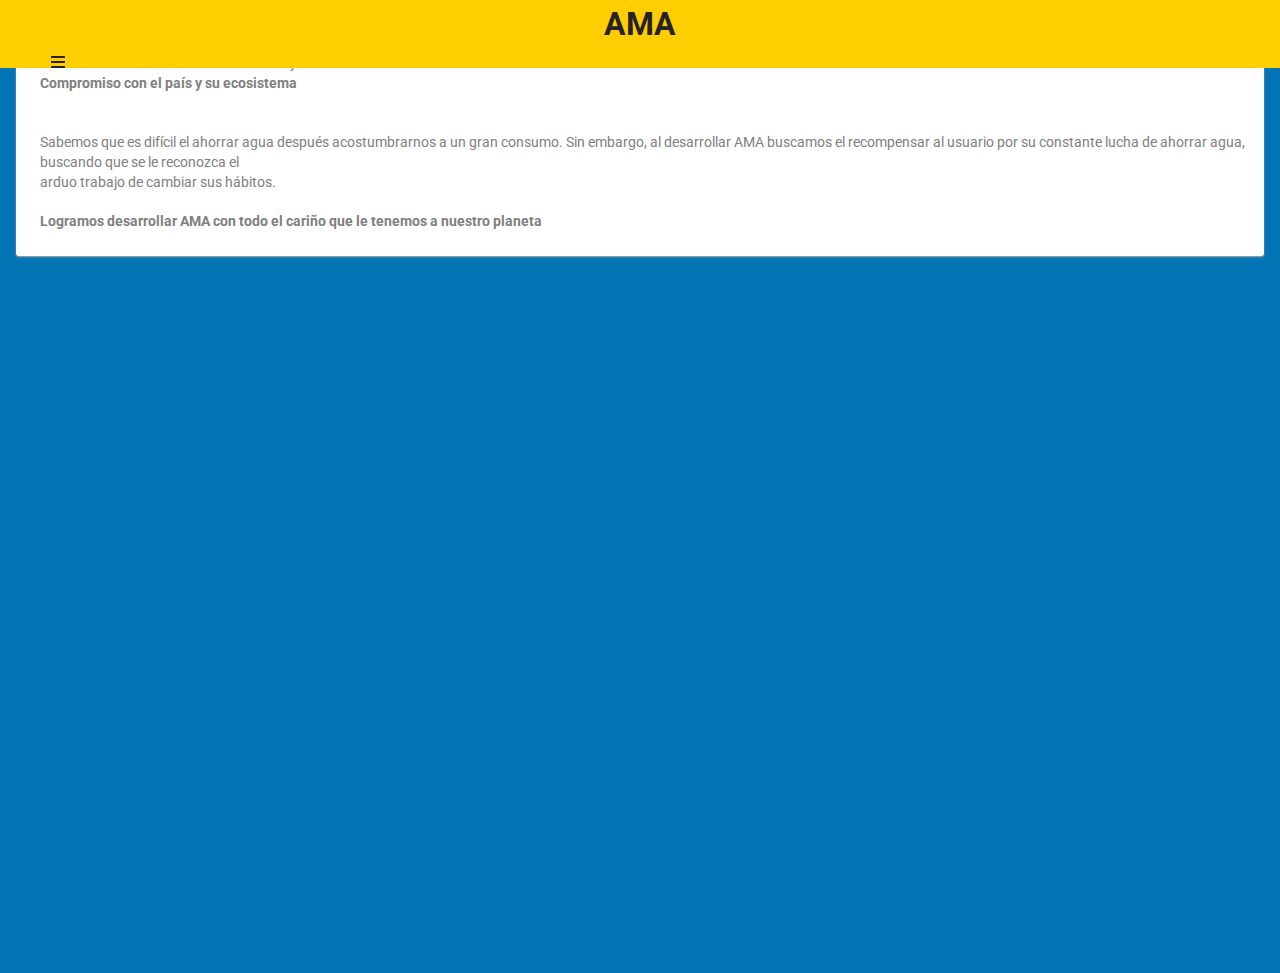
==== acercaDe.html @ b21fa42d "Add files via upload" ====
<!DOCTYPE html>
<html>
	<head>
		<title>Inicio/Sucursales</title>
		<meta charset="utf-8">
		<meta name="viewport" content="width=device-width, user-scalable=no, initial-scale=1, maximum-scale=1">
		<script type="text/javascript" src="js/funciones.js"></script>
		<script type="text/javascript" src="js/grafica/Chart.js"></script>
		<script type="text/javascript" src="js/grafica/Chart.bundle.js"></script>
		<script type="text/javascript" src="js/grafica/Chart.bundle.min.js"></script>
		<script type="text/javascript" src="js/grafica/Chart.min.js"></script>
		<link rel="stylesheet" type="text/css" href="css/main.css">
		<link rel="stylesheet" type="text/css" href="css/tarjetas.css">
		<link rel="stylesheet" type="text/css" href="css/menuDes.css">
		<link rel="stylesheet" type="text/css" href="css/Fonts/stylesheet.css">
		<link rel="stylesheet" type="text/css" href="css/FontAwesome/fontawesome-all.css">
		<meta http-equiv="Content-Security-Policy" content="default-src * 'unsafe-inline' 'unsafe-eval'; script-src * 'unsafe-inline' 'unsafe-eval' ; connect-src * 'unsafe-inline'; img-src * data: blob: 'unsafe-inline'; frame-src *; style-src * 'unsafe-inline';">
	</head>
	<body id="inicio" onload="level();">
		<form name="filtro" method="get">
				<div id="sidebar" class="sidebar">
				<div class="ama" style="background-color:  #262228">
					<h1 class="txt-cntr">AMA</h1>
				</div>
				<div class="user" >
					<div id="izq">
						<img class="img" id="img1" src="img/user.png" style="padding-left:15px; height: 75%;">
						<p style="font-size: 20px; padding-left: 35px; color: white;  " id="level"></p>
					</div>
					<div id="der">						
						
					</div>
						
					
				</div>
				<div style="width: 100%; height: 100%; background-color: #FFCE00;">
					<ul class="menu">
						<br>
						<i class="fa fa-home" style="font-size: 25px; float: left; margin-top: 5px; color: white;"></i><li><a href="inicio.html" style="width: 80%; float: left; margin-left: 10px; font-size: 22px; color: white;">     Pagina Principal</a></li><br><br><br>

						<i class="fa fa-gift" style="font-size: 25px; float: left; margin-top: 5px; color: white;"></i><li><a href="promociones.html" style="width: 80%; float: left; margin-left: 10px; font-size: 22px; color: white;">		Recompensas</a></li><br><br><br>

						<i class="fas fa-chart-line" style="font-size: 25px; float: left; margin-top: 5px; color: white;"></i><li><a href="Graficos.html" style="width: 80%; float: left; margin-left: 10px; font-size: 22px; color: white;">			Ranking</a></li><br><br><br>

						<i class="fas fa-question-circle" style="font-size: 25px; float: left; margin-top: 5px; color: white;"></i><li><a href="acercaDe.html" style="width: 80%; float: left; margin-left: 10px; font-size: 22px; color: white;">	  Sobre AMA</a></li><br><br><br>
	 
						<i class="fas fa-comments" style="font-size: 25px; float: left; margin-top: 5px; color: white;"></i><li><a href="#" style="width: 80%; float: left; margin-left: 10px; font-size: 22px; color: white;">				Contacto</a></li>

					</ul>
				</div>
			</div>
			<div class="nav-bar">
				<div id="contenido">
					<i id="abrir" class="abrir-cerrar fas fa-bars" onclick="mostrar()" style="color: var(--oscuro);"></i>
					<i id="cerrar" class="abrir-cerrar fas fa-bars" href="#" onclick="ocultar()" style="color: var(--oscuro);"></i>
				</div>
				<div class="header"><h1 class="txt-cntr">AMA</h1></div>
				
			</div>
			<div class="titulo">
				<h2>Nosotros</h2>
			</div>
			<div class="consejos2">
				<div class='card' >
					<h1 style='color: #007849; font-weight: bold; font-size: 18px;'>Compromiso con el ambiente</h1>
					<h2>Al utilizar AMA tenemos claro nuestro objetivo:</h2>
					<h2 style="font-weight: bold;">Compromiso con el país y su ecosistema</h2><br><br>
					<h2>Sabemos que es difícil el ahorrar agua después acostumbrarnos a un gran consumo. Sin embargo, al desarrollar AMA
					 buscamos el recompensar al usuario por su constante lucha de ahorrar agua, buscando que se le reconozca el</h2>
					<h2>arduo trabajo de cambiar sus hábitos.</h2><br>
					<h2 style="font-weight: bold;">Logramos desarrollar AMA con todo el cariño que le tenemos a nuestro planeta</h2>
				</div>
			</div>
		</form>
	</body>
</html>
---- css/main.css ----
@charset "utf-8";

:root{

	--principal: #0375B4;
	--secundario: #007849;
	--complemento: #FFCE00;
	--oscuro: #262228;
}

*{
	margin:0px;
	padding:0px;
	font-family: 'tajawalregular';
	box-sizing:border-box;
}
html{
	height: 100%;
}
body{
	height: 100%;
}
.contenedor{
	position: absolute;
	width: 100%;
	height: 100%;
	background-image: url(../img/fondo.png);
	left: 0px;
	background-size: 380%;
	background-position: -350px 0px;
}
.center{
	background-color: rgba(255,255,255,0.6);
	width: 90%;
	position: absolute;
	left: 5%;
	top: 20%;
	border-radius: 10px;
}
#logo{
	position: relative;
	width: 30%;
}
a:link, a:visited, a:hover, a:active {
    text-decoration: none;
    color: #4186E4;
}
table{border-spacing:0;border-collapse:collapse;}
td,th{padding:0;}
button,input,textarea{margin:0;font:inherit;color:inherit;}
input{
	margin-top:2%;
	width:80%;
	height:30px;
	border:none;
	background-color: transparent;
	border-bottom: 2px solid;
}
.bt{border:0;opacity:0.9;cursor:pointer;border-radius:4px;width:80%;height:30px;margin-top:2%;}
.bt-df{
	background-color:#4186E4;
	color:aliceblue;
	font-style:normal;
	border-color:#828DE8;
	margin-top: 50px;
	border: 1px solid;
}
.bt-sc{background-color:#3EB430;color:aliceblue;font-style:normal;}
.bt-wn{background-color:#DB1013;color:aliceblue;font-style:normal;}
.hl-df{color:#4186E4;} /*High Lightning*/
.hl-sc{color:#3EB430;} /*High Lightning*/
.hl-wn{color:#DB1013;} /*High Lightning*/
.fnt-bold{font-weight:bold;}
.fnt-nrml{font-style: normal;}
.ftn-itlc{font-style: italic;}
.bt:hover{opacity:1;}
.bt:active{transform: scale(0.95);}
.center-vertical{ margin-bottom: 10%; color: #4186E4;} /* Change this if the content goes to the bottom */
.container{width:80%; display:flex;flex-direction:column;}
.txt-jtfy{text-align:justify;}
.txt-cntr{
	text-align:center;

	color: white;
	font-weight: bolder;
}
.txt-rght{text-align:right;}
.txt-left{text-align:left;}
.txt-ihrt{text-align:inherit;}
.img-bckg{ width: 100%; height: auto; background-repeat: no-repeat;  background: -webkit-gradient(linear, 0% 0%, 0% 100%, from(#1a82f7), to(#2F2727));}
.transparent {background: rgba(255,255,255,0.5);}

.tlt-info{
	color: #ffffff; 
	font-size: 150%;
}
.nav-bar{
	width: 100%; 
	height:7.5%; 
	position: fixed;
	top:0; 
	background-color: var(--complemento);
	z-index: 2;
	color: white;
}


.grupo{
	position: relative;
	width:100%; 
	padding: 10px;
	float: left;
	margin-top: 10px;
}

.cont-img{width: 40%; height: 100%; float: left;}
.img{width: 100%; height: 100%;}
.info{
	width: 60%; 
	height: 100%; 
	float:right;
	font-size: 80%;
	font-weight: bold;
}
.info ul {list-style: none; text-align:center; }
.opaco{ opacity: 0.4;}

.header{
	background-color: var(--complemento);
	height: 100%;

}

.header > h1 {
	color: var(--oscuro);
	width: 40%;
	position: absolute;
	left: 30%;
	top: 5px;
}

.lavado{
	position: relative;
	width: 100%;
	height: 10%;
}

.titulo{
	position: absolute;
	width: 100%;
	float: left;
	margin-bottom: 30px;
	height: 100%;
	text-align: center;
	margin-top: 5px;
	top: 7.5%;
}
.ama{
	position: absolute;
	margin-top: -65px;
	left: 38%;
}

.titulo > h2{
	color: white;
	font-size: 18px;
	margin-top: 15px;
}

.main{
	position: absolute;
	width: 100%;
	top: 15%;
}

#inicio, #paquetes, #servicio, #gracias{
	width: 100%;
	height: 100%;
	background-color: var(--principal);
}

#pago{
	position: absolute;
	top: 30%;
	width: 80%;
	left: 10%;
}
#pago>input{
	margin: 10px;
}

#cuestionario{
	position: absolute;
	top: 15%;
}
---- css/tarjetas.css ----
@import url(https://fonts.googleapis.com/css?family=Roboto:400,100,100italic,300,300italic,400italic,500,700,500italic,900,700italic,900italic);

@import url(http://www.oceanicviewstudios.com/css/font-awesome.min.css);

* { font-family: 'Roboto', sans-serif; line-height:1.2; vertical-align:middle;}

body { background:#f5f5f5; color:gray; }

p {
  color:gray;
  font-size:.9rem;
  font-weight:400;
}


input, .card {
  position:relative;
  z-index:0;
}


hr {
  background: #f3f3f3; 
  border: none; 
  clear: both; 
  float: none;
  height: 1px;
  width: 100%; 
}

.card {
  animation:fly-in-from-left .5s 1s ease both;
  background:white;
  border-radius:3px;
  box-shadow:0 1px 2px #aaa;
  margin:0 1rem 0rem;
  padding:1rem 1rem 1.5rem 1.5rem;
  user-select:none;
  transform-origin:top left;
}
.card:nth-child(even){
  animation-delay:1.1s;
  animation-name:fly-in-from-right;
  transform-origin:top right;
}

@keyframes fly-in-from-left {
  from {
    transform:translateY(15rem) rotate(15deg);
    opacity:0;
  }
}

@keyframes fly-in-from-right {
  from {
    transform:translateY(15rem) rotate(-15deg);
    opacity:0;
  }
}

h1 {
  color: #707070;
  font-size: 2rem;
  font-weight: 300;
  line-height: 2.4rem;
  margin: 0;
}

h2 {
  font-size:.9rem;
  color:gray;
  font-weight:400;
  line-height: 1.250rem;
  margin: 0;
}

span.offset {
  margin-left: 65px;
}
.images {
  background: #f0f0f0;
  border-color: #f0f0f0;
  border-style: solid;
  border-width: 1px 0;
  height: 145px;
  margin: 16px -16px 0 0;
  overflow: hidden;
  width: 400px;
}

.images img {
float: left;
height: 145px;
}

/* Grid boundary for all layouts. */
[class^="layout-"] {
  position: relative;
  left: -29px;
  right: 29px;
  width: 618px;
  height: 100%;
  overflow: hidden;
}

[class^="layout-"]:after {
  clear: both;
}

/* Div padding and borders for all layouts. */
[class^="layout-"] > div {
  float: left;
  height: 100%;
  padding: 10px 29px 10px 30px;
  border-right: 1px solid #f3f3f3;
  overflow: hidden;
}

[class^="layout-"] > div:last-child {
  border-right: none;
  padding-right: 30px;
}

/* Allow the borders to be suppressed */
[class^="layout-"].no-border > div {
  border-right: none;
  padding-right: 30px;
}

/* Layout with 2 equally-sized columns. */
.layout-two-column > div {
  width: 160px;
}

.tarjetas {
  width: 100%;
  position: absolute;
  height: auto;
  top: 55%;
  padding: 10px;
}

.consejos{
  width: 100%;
  position: absolute;
  height: auto;
  top: 95%;
  padding: 10px;
}
---- css/menuDes.css ----
:root{

    --principal: #0375B4;
    --secundario: #007849;
    --complemento: #FFCE00;
    --oscuro: #262228;
}
.sidebar {
    position: fixed;
    height: 100%;
    width: 0;
    top: 0;
    left: 0;
    z-index: 1;
    background-color: var(--complemento);
    transition: 0.4s;
    padding: 20% 0;
    box-sizing:border-box;
    overflow:hidden;
    z-index: 101;

}

.sidebar .boton-cerrar {
    position: fixed;
    top: 2%;
    right: 2%;
    font-size: 200%;
    display: block;
    padding: 0;
    line-height: 100%;
    margin: 0;
    height: 32px;
    width: 32px;
    text-align: center;
    vertical-align: top;
}

.sidebar ul, .sidebar li{
    margin:0;
    padding-top:4%;
    list-style:none inside;
}

.sidebar ul {
    margin: 20% auto;
    display: block;
    width: 80%;
    min-width:15%;
}

.sidebar a {
    display: block;
    font-size: 120%;
    color: var(--oscuro);
    text-decoration: none;
    
}

.sidebar a:hover{
    color:#fff;
    background-color: #f90;
    z-index: 101;

}

#contenido {
    transition: margin-left .4s;
    padding:4%;
    position: fixed;
}

.abrir-cerrar {
    color: #2E88C7; 
}
#cerrar {
    display:none;
}
---- css/Fonts/stylesheet.css ----
/*! Generated by Font Squirrel (https://www.fontsquirrel.com) on April 10, 2018 */



@font-face {
    font-family: 'tajawalbold';
    src: url('tajawal-bold-webfont.woff2') format('woff2'),
         url('tajawal-bold-webfont.woff') format('woff');
    font-weight: normal;
    font-style: normal;

}




@font-face {
    font-family: 'tajawal_extraboldregular';
    src: url('tajawal-extrabold-webfont.woff2') format('woff2'),
         url('tajawal-extrabold-webfont.woff') format('woff');
    font-weight: normal;
    font-style: normal;

}




@font-face {
    font-family: 'tajawalregular';
    src: url('tajawal-regular-webfont.woff2') format('woff2'),
         url('tajawal-regular-webfont.woff') format('woff');
    font-weight: normal;
    font-style: normal;

}
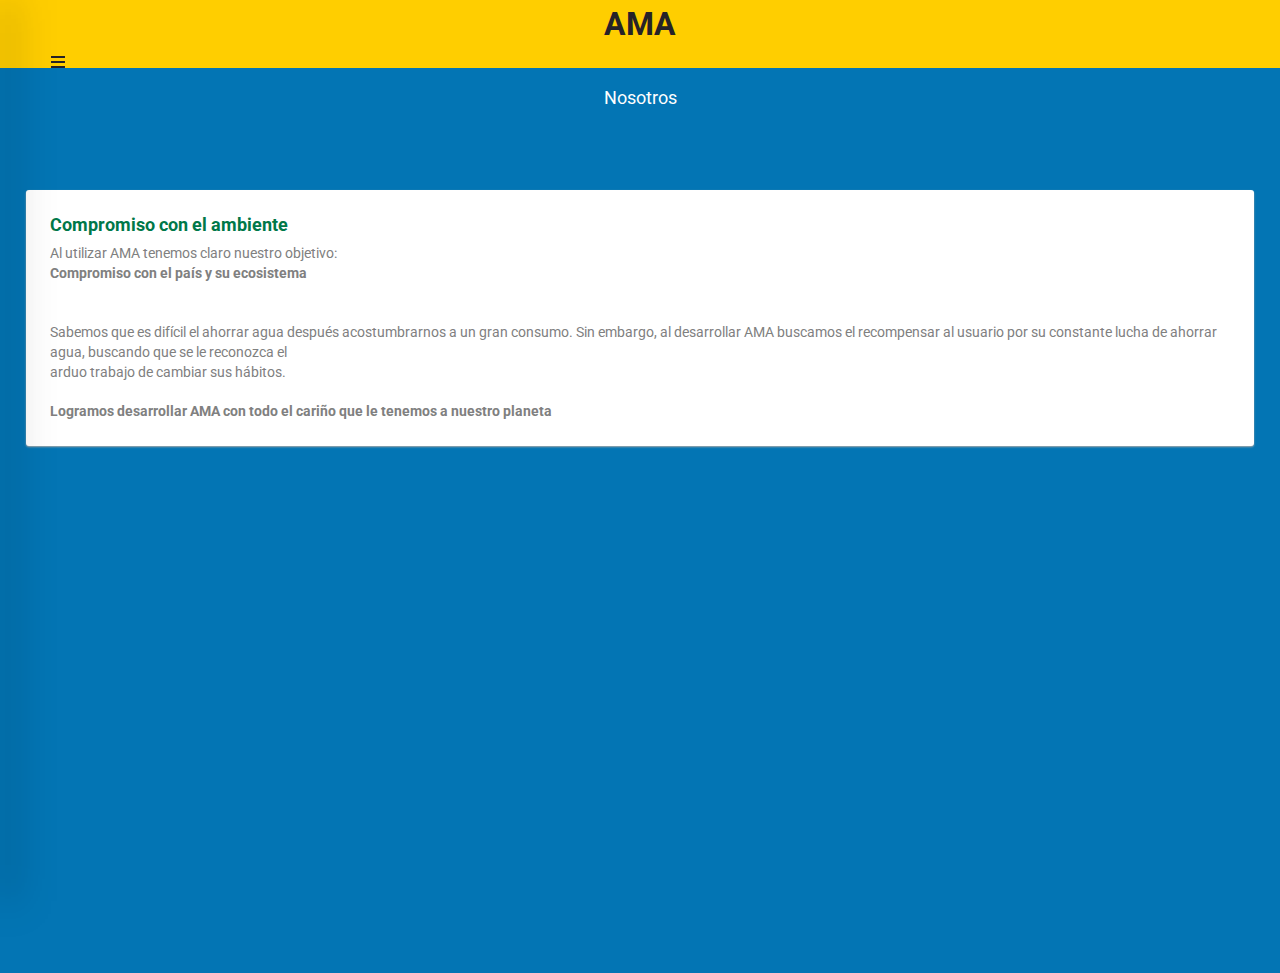
==== commit 776c854d: "Add files via upload" ====
--- a/acercaDe.html
+++ b/acercaDe.html
@@ -18,59 +18,53 @@
 	</head>
 	<body id="inicio" onload="level();">
 		<form name="filtro" method="get">
-				<div id="sidebar" class="sidebar">
-				<div class="ama" style="background-color:  #262228">
-					<h1 class="txt-cntr">AMA</h1>
+			<div id="sidebar" class="sidebar">
+				<div class="primer">
+					<div class="ama" >
+						<h1 class="txt-cntr">AMA</h1>
+					</div>
+					<div class="user" >
+						<div id="izq">
+							<img class="img" id="img1" src="img/user.png" style="padding-left:15px;height: 75%;width: 60%;position:  absolute;left: 15%;">
+							<p style="font-size: 20px; padding-left: 35px; color: white; position: absolute; bottom: 0; left: 20%;  " id="level"></p>
+						</div>
+					</div>
 				</div>
-				<div class="user" >
-					<div id="izq">
-						<img class="img" id="img1" src="img/user.png" style="padding-left:15px; height: 75%;">
-						<p style="font-size: 20px; padding-left: 35px; color: white;  " id="level"></p>
-					</div>
-					<div id="der">						
-						
-					</div>
-						
-					
-				</div>
-				<div style="width: 100%; height: 100%; background-color: #FFCE00;">
+				
+				<div class="cosas">
 					<ul class="menu">
 						<br>
 						<i class="fa fa-home" style="font-size: 25px; float: left; margin-top: 5px; color: white;"></i><li><a href="inicio.html" style="width: 80%; float: left; margin-left: 10px; font-size: 22px; color: white;">     Pagina Principal</a></li><br><br><br>
-
 						<i class="fa fa-gift" style="font-size: 25px; float: left; margin-top: 5px; color: white;"></i><li><a href="promociones.html" style="width: 80%; float: left; margin-left: 10px; font-size: 22px; color: white;">		Recompensas</a></li><br><br><br>
-
 						<i class="fas fa-chart-line" style="font-size: 25px; float: left; margin-top: 5px; color: white;"></i><li><a href="Graficos.html" style="width: 80%; float: left; margin-left: 10px; font-size: 22px; color: white;">			Ranking</a></li><br><br><br>
-
 						<i class="fas fa-question-circle" style="font-size: 25px; float: left; margin-top: 5px; color: white;"></i><li><a href="acercaDe.html" style="width: 80%; float: left; margin-left: 10px; font-size: 22px; color: white;">	  Sobre AMA</a></li><br><br><br>
-	 
+						
 						<i class="fas fa-comments" style="font-size: 25px; float: left; margin-top: 5px; color: white;"></i><li><a href="#" style="width: 80%; float: left; margin-left: 10px; font-size: 22px; color: white;">				Contacto</a></li>
-
 					</ul>
 				</div>
 			</div>
-			<div class="nav-bar">
-				<div id="contenido">
-					<i id="abrir" class="abrir-cerrar fas fa-bars" onclick="mostrar()" style="color: var(--oscuro);"></i>
-					<i id="cerrar" class="abrir-cerrar fas fa-bars" href="#" onclick="ocultar()" style="color: var(--oscuro);"></i>
-				</div>
-				<div class="header"><h1 class="txt-cntr">AMA</h1></div>
-				
+		<div class="nav-bar">
+			<div id="contenido">
+				<i id="abrir" class="abrir-cerrar fas fa-bars" onclick="mostrar()" style="color: var(--oscuro);"></i>
+				<i id="cerrar" class="abrir-cerrar fas fa-bars" href="#" onclick="ocultar()" style="color: var(--oscuro);"></i>
 			</div>
-			<div class="titulo">
-				<h2>Nosotros</h2>
+			<div class="header"><h1 class="txt-cntr">AMA</h1></div>
+			
+		</div>
+		<div class="titulo">
+			<h2>Nosotros</h2>
+		</div>
+		<div class="consejos2">
+			<div class='card' >
+				<h1 style='color: #007849; font-weight: bold; font-size: 18px;'>Compromiso con el ambiente</h1>
+				<h2>Al utilizar AMA tenemos claro nuestro objetivo:</h2>
+				<h2 style="font-weight: bold;">Compromiso con el país y su ecosistema</h2><br><br>
+				<h2>Sabemos que es difícil el ahorrar agua después acostumbrarnos a un gran consumo. Sin embargo, al desarrollar AMA
+				buscamos el recompensar al usuario por su constante lucha de ahorrar agua, buscando que se le reconozca el</h2>
+				<h2>arduo trabajo de cambiar sus hábitos.</h2><br>
+				<h2 style="font-weight: bold;">Logramos desarrollar AMA con todo el cariño que le tenemos a nuestro planeta</h2>
 			</div>
-			<div class="consejos2">
-				<div class='card' >
-					<h1 style='color: #007849; font-weight: bold; font-size: 18px;'>Compromiso con el ambiente</h1>
-					<h2>Al utilizar AMA tenemos claro nuestro objetivo:</h2>
-					<h2 style="font-weight: bold;">Compromiso con el país y su ecosistema</h2><br><br>
-					<h2>Sabemos que es difícil el ahorrar agua después acostumbrarnos a un gran consumo. Sin embargo, al desarrollar AMA
-					 buscamos el recompensar al usuario por su constante lucha de ahorrar agua, buscando que se le reconozca el</h2>
-					<h2>arduo trabajo de cambiar sus hábitos.</h2><br>
-					<h2 style="font-weight: bold;">Logramos desarrollar AMA con todo el cariño que le tenemos a nuestro planeta</h2>
-				</div>
-			</div>
-		</form>
-	</body>
+		</div>
+	</form>
+</body>
 </html>--- a/css/main.css
+++ b/css/main.css
@@ -155,12 +155,33 @@
 	margin-top: 5px;
 	top: 7.5%;
 }
+.primer{
+	left: 0;
+	height: 35%;
+	width: 100%;
+	top: 0;
+	background-color: var(--oscuro);
+	position: absolute;
+}
 .ama{
 	position: absolute;
-	margin-top: -65px;
-	left: 38%;
-}
-
+	width: 100%;
+	height: 5%;
+}
+.user {
+	position: absolute;
+	bottom: 0px;
+    height: 85%; 
+    width: 100%;
+    color: var(--complemento);
+}
+.cosas{
+	position: absolute;
+	bottom: 0;
+	height: 65%;
+	background-color: #FFCE00;
+	width: 100%;
+}
 .titulo > h2{
 	color: white;
 	font-size: 18px;
--- a/css/tarjetas.css
+++ b/css/tarjetas.css
@@ -147,5 +147,20 @@
   top: 95%;
   padding: 10px;
 }
-
-
+.consejos2{
+  width: 100%;
+  position: absolute;
+  height: auto;
+  top: 20%;
+  padding: 10px;
+}
+.card2{
+  animation:fly-in-from-left .5s 1s ease both;
+  background:white;
+  border-radius:3px;
+  box-shadow:0 1px 2px #aaa;
+  margin:0 1rem 0rem;
+  padding:1rem 1rem 1.5rem 1.5rem;
+  user-select:none;
+  transform-origin:top left;
+}
--- a/css/menuDes.css
+++ b/css/menuDes.css
@@ -4,6 +4,7 @@
     --secundario: #007849;
     --complemento: #FFCE00;
     --oscuro: #262228;
+    --blanco: white ;
 }
 .sidebar {
     position: fixed;
@@ -12,12 +13,13 @@
     top: 0;
     left: 0;
     z-index: 1;
-    background-color: var(--complemento);
+    background-color: var(--oscuro);
     transition: 0.4s;
     padding: 20% 0;
     box-sizing:border-box;
     overflow:hidden;
     z-index: 101;
+    box-shadow: 8px -1px 39px 2px rgba(0,0,0,0.75);
 
 }
 
@@ -43,7 +45,7 @@
 }
 
 .sidebar ul {
-    margin: 20% auto;
+    margin: 5% auto;
     display: block;
     width: 80%;
     min-width:15%;
@@ -75,4 +77,22 @@
 }
 #cerrar {
     display:none;
+}
+#izq {
+    position: relative;
+    width: 100%;
+    height: 100%;
+    float: left;
+}
+#der {
+    position: relative;
+     width: 60%;
+    height: 100%;
+    float: left;
+}
+.menu {
+    margin-top: 0px;
+}
+.tab a:target {
+    color: black;
 }